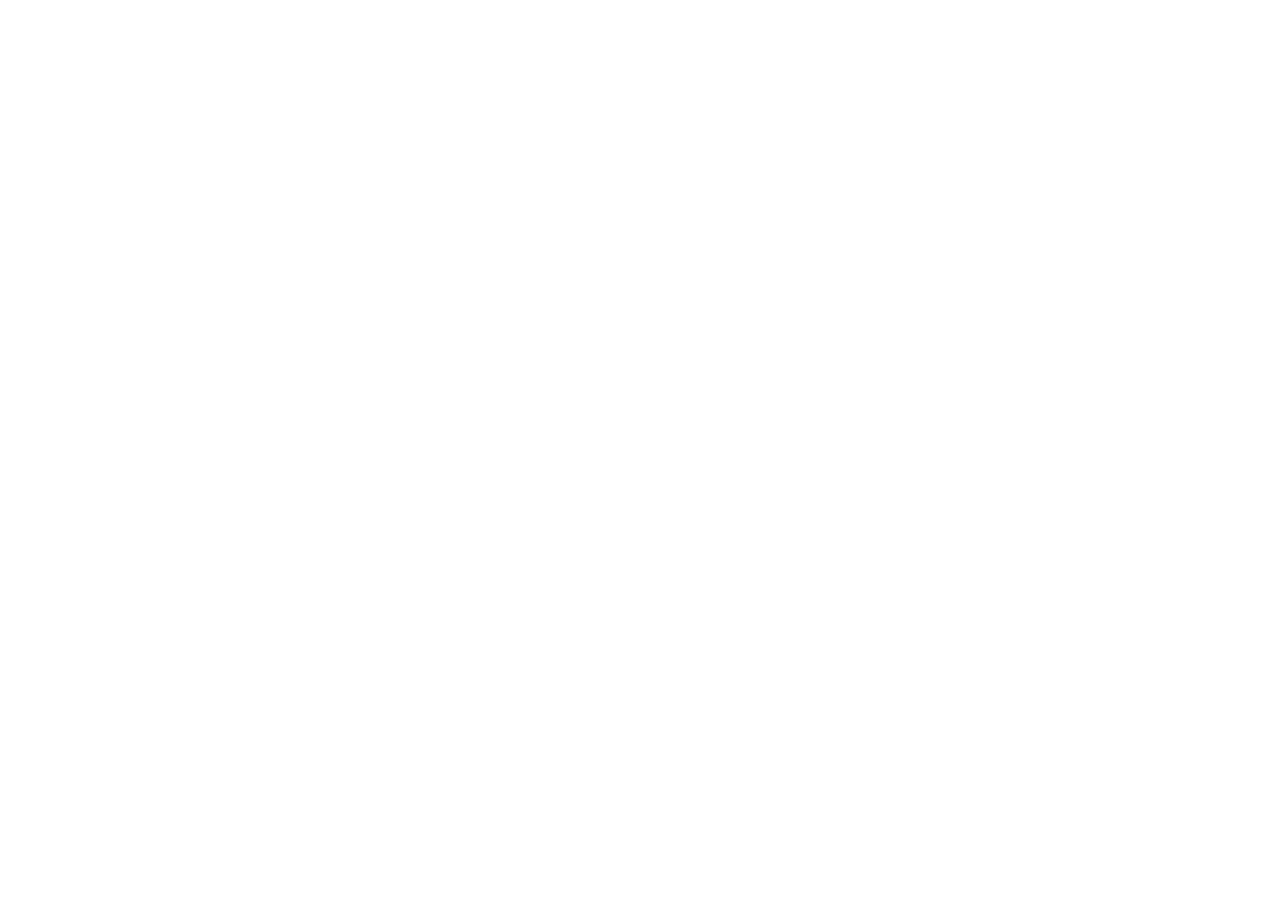
==== MProject_code/Carte_France/coolversion_new.html @ bf7a082d "Merge branch 'christophe'" ====
<!DOCTYPE html>
<meta charset="utf-8">
<style>
.department {
	cursor: pointer;
	stroke: black;
	stroke-width: .5px;
}
.department:hover {
	stroke: #555;
	stroke-width: 2px;
}
div.tooltip {
	position: absolute;
	opacity:0.8;
	z-index:1000;
	text-align:left;
	border-radius:4px;
	padding:8px;
	color:#fff;
	background-color:#000;
	font: 12px sans-serif;
	max-width: 300px;
}
#svg {
	display: block;
	margin: auto;
}
/* This product includes color specifications and designs developed by Cynthia Brewer (http://colorbrewer.org/). */
.YlOrRd .q0-9{fill:rgb(255,255,204)}
.YlOrRd .q1-9{fill:rgb(255,237,160)}
.YlOrRd .q2-9{fill:rgb(254,217,118)}
.YlOrRd .q3-9{fill:rgb(254,178,76)}
.YlOrRd .q4-9{fill:rgb(253,141,60)}
.YlOrRd .q5-9{fill:rgb(252,78,42)}
.YlOrRd .q6-9{fill:rgb(227,26,28)}
.YlOrRd .q7-9{fill:rgb(189,0,38)}
.YlOrRd .q8-9{fill:rgb(128,0,38)}
</style>
<body>
<script src="https://d3js.org/d3.v4.min.js"></script>
<script src="https://d3js.org/topojson.v2.min.js"></script>
<script type="text/javascript">
var width = 700, height = 550;

// Create a path object to manipulate geo data
var path = d3.geoPath();

// Define projection property
var projection = d3.geoConicConformal() // Lambert-93
	.center([2.454071, 46.279229]) // Center on France
	.scale(3000)
	.translate([width / 2 - 50, height / 2]);

path.projection(projection); // Assign projection to path object

// Create the DIV that will contain our map
var svg = d3.select('body').append("svg")
	.attr("id", "svg")
	.attr("width", width)
	.attr("height", height)
	.attr("class", "YlOrRd");

// Append the group that will contain our paths
var deps = svg.append("g");

// Load GeoJSON data and run a function for each entry
d3.json('france.json', function(req, fr) {
	var features = deps
		.selectAll("path")
		.data(topojson.feature(fr, fr.objects.departements).features)
		.enter()
		.append("path")
		.attr('id', function(d) {return "d" + d.properties.code;})
		.attr("d", path);


	d3.csv("output.csv", function(csv) {
		csv = csv.filter(function(e) {
			return (e.annais == 1990) & (e.preusuel == 'STEPHAN');
    });
		// Quantile scales map an input domain to a discrete range, 0...max(population) to 1...9
		var quantile = d3.scaleQuantile()
   			.domain([0, Math.sqrt(d3.max(csv, function(e) { return +e.nombre; }))])
    		.range(d3.range(9));


		var legend = svg.append('g')
			.attr('transform', 'translate(525, 150)')
			.attr('id', 'legend');

		legend.selectAll('.colorbar')
			.data(d3.range(9))
		  	.enter().append('svg:rect')
			.attr('y', function(d) { return d * 20 + 'px'; })
			.attr('height', '20px')
			.attr('width', '20px')
			.attr('x', '0px')
			.attr("class", function(d) { return "q" + d + "-9"; });

		var legendScale = d3.scaleSqrt()
    		.domain([0, d3.max(csv, function(e) { return +e.nombre; })])
    		.range([0, 9 * 20]);

		var legendAxis = svg.append("g")
			.attr('transform', 'translate(550, 150)')
			.call(d3.axisRight(legendScale).ticks(6));

		csv.forEach(function(e,i) {
			var tooltip = "<b>Département : </b>" + e.dpt + "<br>" + "<b>Nbre naissance : </b>" + e.nombre + "<br>";
			if (e.nombre > 0) {
				var tooltip = tooltip + "<b>Prénom : </b>" + e.preusuel + "<br>" + "<b>Année : </b>" + e.annais + "<br>";
			}
			d3.select("#d" + e.dpt)
				.attr("class", function(d) {return "department q" + quantile(Math.sqrt(+e.nombre)) + "-9";})
				.on("mouseover", function(d) {
					div.transition()
						.duration(200)
						.style("opacity", .9);
					div.html(tooltip)
						.style("left", (d3.event.pageX + 30) + "px")
						.style("top", (d3.event.pageY - 30) + "px");
				})
				.on("mouseout", function(d) {
					div.transition()
						.duration(500)
						.style("opacity", 0);
					div.html("")
						.style("left", "0px")
						.style("top", "0px");
				});
		});
	});

});

// Append a DIV for the tooltip
var div = d3.select("body").append("div")
	.attr("class", "tooltip")
	.style("opacity", 0);
</script>
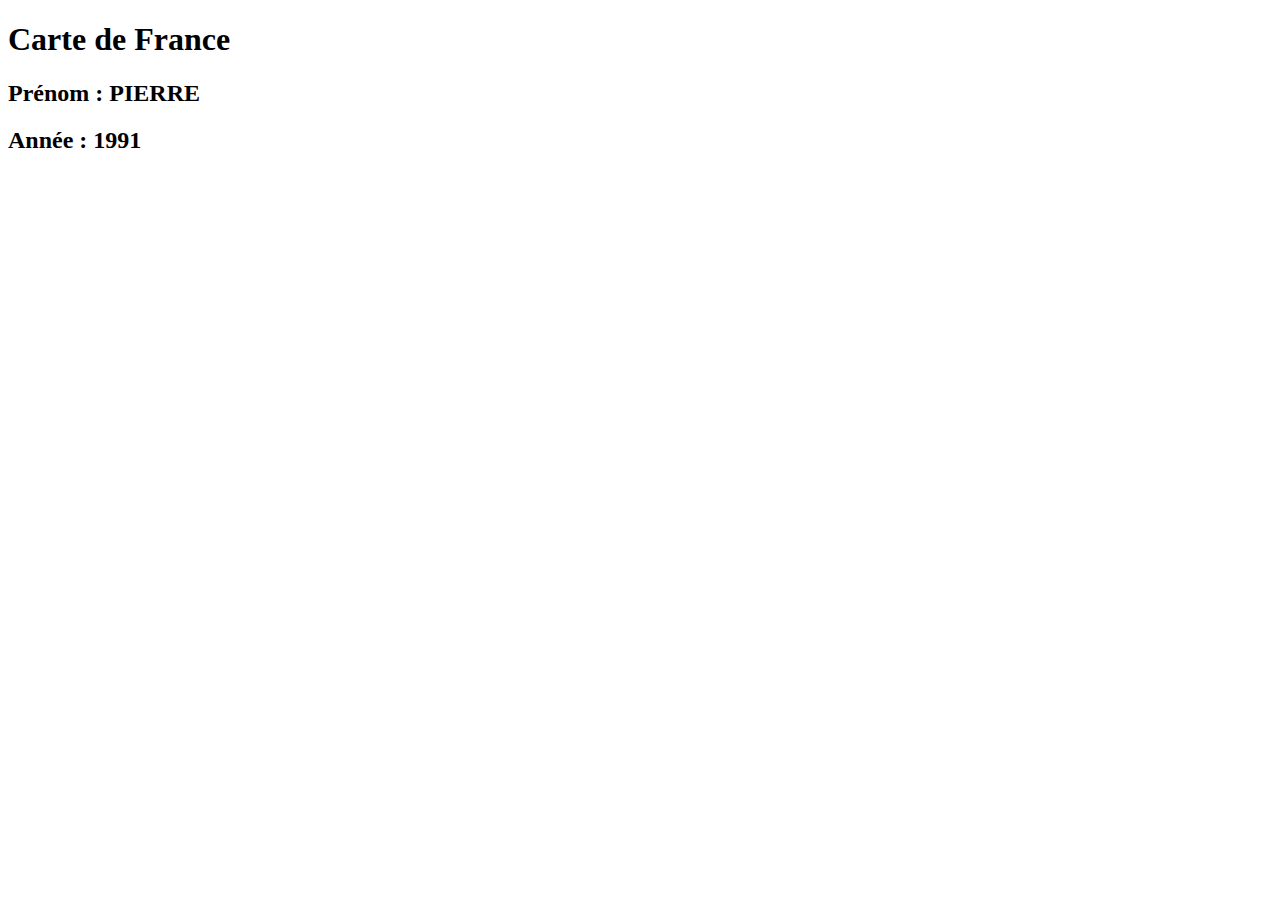
==== commit 4e1ea2a1: "ajout du nom et année (en dur pour l'instant)" ====
--- a/MProject_code/Carte_France/coolversion_new.html
+++ b/MProject_code/Carte_France/coolversion_new.html
@@ -1,141 +1,189 @@
 <!DOCTYPE html>
 <meta charset="utf-8">
 <style>
-.department {
-	cursor: pointer;
-	stroke: black;
-	stroke-width: .5px;
-}
-.department:hover {
-	stroke: #555;
-	stroke-width: 2px;
-}
-div.tooltip {
-	position: absolute;
-	opacity:0.8;
-	z-index:1000;
-	text-align:left;
-	border-radius:4px;
-	padding:8px;
-	color:#fff;
-	background-color:#000;
-	font: 12px sans-serif;
-	max-width: 300px;
-}
-#svg {
-	display: block;
-	margin: auto;
-}
-/* This product includes color specifications and designs developed by Cynthia Brewer (http://colorbrewer.org/). */
-.YlOrRd .q0-9{fill:rgb(255,255,204)}
-.YlOrRd .q1-9{fill:rgb(255,237,160)}
-.YlOrRd .q2-9{fill:rgb(254,217,118)}
-.YlOrRd .q3-9{fill:rgb(254,178,76)}
-.YlOrRd .q4-9{fill:rgb(253,141,60)}
-.YlOrRd .q5-9{fill:rgb(252,78,42)}
-.YlOrRd .q6-9{fill:rgb(227,26,28)}
-.YlOrRd .q7-9{fill:rgb(189,0,38)}
-.YlOrRd .q8-9{fill:rgb(128,0,38)}
+	.department {
+		cursor: pointer;
+		stroke: black;
+		stroke-width: .5px;
+	}
+
+	.department:hover {
+		stroke: #555;
+		stroke-width: 2px;
+	}
+
+	div.tooltip {
+		position: absolute;
+		opacity: 0.8;
+		z-index: 1000;
+		text-align: left;
+		border-radius: 4px;
+		padding: 8px;
+		color: #fff;
+		background-color: #000;
+		font: 12px sans-serif;
+		max-width: 300px;
+	}
+
+	#svg {
+		display: block;
+		margin: auto;
+	}
+
+	/* This product includes color specifications and designs developed by Cynthia Brewer (http://colorbrewer.org/). */
+
+	.YlOrRd .q0-9 {
+		fill: rgb(255, 255, 204)
+	}
+
+	.YlOrRd .q1-9 {
+		fill: rgb(255, 237, 160)
+	}
+
+	.YlOrRd .q2-9 {
+		fill: rgb(254, 217, 118)
+	}
+
+	.YlOrRd .q3-9 {
+		fill: rgb(254, 178, 76)
+	}
+
+	.YlOrRd .q4-9 {
+		fill: rgb(253, 141, 60)
+	}
+
+	.YlOrRd .q5-9 {
+		fill: rgb(252, 78, 42)
+	}
+
+	.YlOrRd .q6-9 {
+		fill: rgb(227, 26, 28)
+	}
+
+	.YlOrRd .q7-9 {
+		fill: rgb(189, 0, 38)
+	}
+
+	.YlOrRd .q8-9 {
+		fill: rgb(128, 0, 38)
+	}
 </style>
+<h1> Carte de France </h1>
+<h2> Prénom : PIERRE </h1>
+<h2> Année : 1991 </h1>
+
 <body>
-<script src="https://d3js.org/d3.v4.min.js"></script>
-<script src="https://d3js.org/topojson.v2.min.js"></script>
-<script type="text/javascript">
-var width = 700, height = 550;
-
-// Create a path object to manipulate geo data
-var path = d3.geoPath();
-
-// Define projection property
-var projection = d3.geoConicConformal() // Lambert-93
-	.center([2.454071, 46.279229]) // Center on France
-	.scale(3000)
-	.translate([width / 2 - 50, height / 2]);
-
-path.projection(projection); // Assign projection to path object
-
-// Create the DIV that will contain our map
-var svg = d3.select('body').append("svg")
-	.attr("id", "svg")
-	.attr("width", width)
-	.attr("height", height)
-	.attr("class", "YlOrRd");
-
-// Append the group that will contain our paths
-var deps = svg.append("g");
-
-// Load GeoJSON data and run a function for each entry
-d3.json('france.json', function(req, fr) {
-	var features = deps
-		.selectAll("path")
-		.data(topojson.feature(fr, fr.objects.departements).features)
-		.enter()
-		.append("path")
-		.attr('id', function(d) {return "d" + d.properties.code;})
-		.attr("d", path);
+	<script src="https://d3js.org/d3.v4.min.js"></script>
+	<script src="https://d3js.org/topojson.v2.min.js"></script>
+	<script type="text/javascript">
+		var width = 700,
+			height = 550;
 
 
-	d3.csv("output.csv", function(csv) {
-		csv = csv.filter(function(e) {
-			return (e.annais == 1990) & (e.preusuel == 'STEPHAN');
-    });
-		// Quantile scales map an input domain to a discrete range, 0...max(population) to 1...9
-		var quantile = d3.scaleQuantile()
-   			.domain([0, Math.sqrt(d3.max(csv, function(e) { return +e.nombre; }))])
-    		.range(d3.range(9));
+		var path = d3.geoPath();
+
+		// Define projection property
+		var projection = d3.geoConicConformal() // Lambert-93
+			.center([2.454071, 46.279229]) // Center on France
+			.scale(3000)
+			.translate([width / 2 - 50, height / 2]);
+
+		path.projection(projection); // Assign projection to path object
+
+		// Create the DIV that will contain our map
+		var svg = d3.select('body').append("svg")
+			.attr("id", "svg")
+			.attr("width", width)
+			.attr("height", height)
+			.attr("class", "YlOrRd");
+
+		// Append the group that will contain our paths
+		var deps = svg.append("g");
+
+		// Load GeoJSON data and run a function for each entry
+		d3.json('france.json', function(req, fr) {
+			var features = deps
+				.selectAll("path")
+				.data(topojson.feature(fr, fr.objects.departements).features)
+				.enter()
+				.append("path")
+				.attr('id', function(d) {
+					return "d" + d.properties.code;
+				})
+				.attr("d", path);
 
 
-		var legend = svg.append('g')
-			.attr('transform', 'translate(525, 150)')
-			.attr('id', 'legend');
+			d3.csv("output.csv", function(csv) {
+				csv = csv.filter(function(e) {
+					return (e.annais == 1991) & (e.preusuel == 'PIERRE');
+				});
+				// Quantile scales map an input domain to a discrete range, 0...max(population) to 1...9
+				var quantile = d3.scaleQuantile()
+					.domain([0, Math.sqrt(d3.max(csv, function(e) {
+						return +e.nombre;
+					}))])
+					.range(d3.range(9));
 
-		legend.selectAll('.colorbar')
-			.data(d3.range(9))
-		  	.enter().append('svg:rect')
-			.attr('y', function(d) { return d * 20 + 'px'; })
-			.attr('height', '20px')
-			.attr('width', '20px')
-			.attr('x', '0px')
-			.attr("class", function(d) { return "q" + d + "-9"; });
 
-		var legendScale = d3.scaleSqrt()
-    		.domain([0, d3.max(csv, function(e) { return +e.nombre; })])
-    		.range([0, 9 * 20]);
+				var legend = svg.append('g')
+					.attr('transform', 'translate(525, 150)')
+					.attr('id', 'legend');
 
-		var legendAxis = svg.append("g")
-			.attr('transform', 'translate(550, 150)')
-			.call(d3.axisRight(legendScale).ticks(6));
+				legend.selectAll('.colorbar')
+					.data(d3.range(9))
+					.enter().append('svg:rect')
+					.attr('y', function(d) {
+						return d * 20 + 'px';
+					})
+					.attr('height', '20px')
+					.attr('width', '20px')
+					.attr('x', '0px')
+					.attr("class", function(d) {
+						return "q" + d + "-9";
+					});
 
-		csv.forEach(function(e,i) {
-			var tooltip = "<b>Département : </b>" + e.dpt + "<br>" + "<b>Nbre naissance : </b>" + e.nombre + "<br>";
-			if (e.nombre > 0) {
-				var tooltip = tooltip + "<b>Prénom : </b>" + e.preusuel + "<br>" + "<b>Année : </b>" + e.annais + "<br>";
-			}
-			d3.select("#d" + e.dpt)
-				.attr("class", function(d) {return "department q" + quantile(Math.sqrt(+e.nombre)) + "-9";})
-				.on("mouseover", function(d) {
-					div.transition()
-						.duration(200)
-						.style("opacity", .9);
-					div.html(tooltip)
-						.style("left", (d3.event.pageX + 30) + "px")
-						.style("top", (d3.event.pageY - 30) + "px");
-				})
-				.on("mouseout", function(d) {
-					div.transition()
-						.duration(500)
-						.style("opacity", 0);
-					div.html("")
-						.style("left", "0px")
-						.style("top", "0px");
+				var legendScale = d3.scaleSqrt()
+					.domain([0, d3.max(csv, function(e) {
+						return +e.nombre;
+					})])
+					.range([0, 9 * 20]);
+
+				var legendAxis = svg.append("g")
+					.attr('transform', 'translate(550, 150)')
+					.call(d3.axisRight(legendScale).ticks(6));
+
+				csv.forEach(function(e, i) {
+					var tooltip = "<b>Département : </b>" + e.dpt + "<br>" + "<b>Nbre naissance : </b>" + e.nombre + "<br>";
+					if (e.nombre > 0) {
+						var tooltip = tooltip + "<b>Prénom : </b>" + e.preusuel + "<br>" + "<b>Année : </b>" + e.annais + "<br>";
+					}
+					d3.select("#d" + e.dpt)
+						.attr("class", function(d) {
+							return "department q" + quantile(Math.sqrt(+e.nombre)) + "-9";
+						})
+						.on("mouseover", function(d) {
+							div.transition()
+								.duration(200)
+								.style("opacity", .9);
+							div.html(tooltip)
+								.style("left", (d3.event.pageX + 30) + "px")
+								.style("top", (d3.event.pageY - 30) + "px");
+						})
+						.on("mouseout", function(d) {
+							div.transition()
+								.duration(500)
+								.style("opacity", 0);
+							div.html("")
+								.style("left", "0px")
+								.style("top", "0px");
+						});
 				});
+			});
+
 		});
-	});
 
-});
-
-// Append a DIV for the tooltip
-var div = d3.select("body").append("div")
-	.attr("class", "tooltip")
-	.style("opacity", 0);
-</script>
+		// Append a DIV for the tooltip
+		var div = d3.select("body").append("div")
+			.attr("class", "tooltip")
+			.style("opacity", 0);
+	</script>
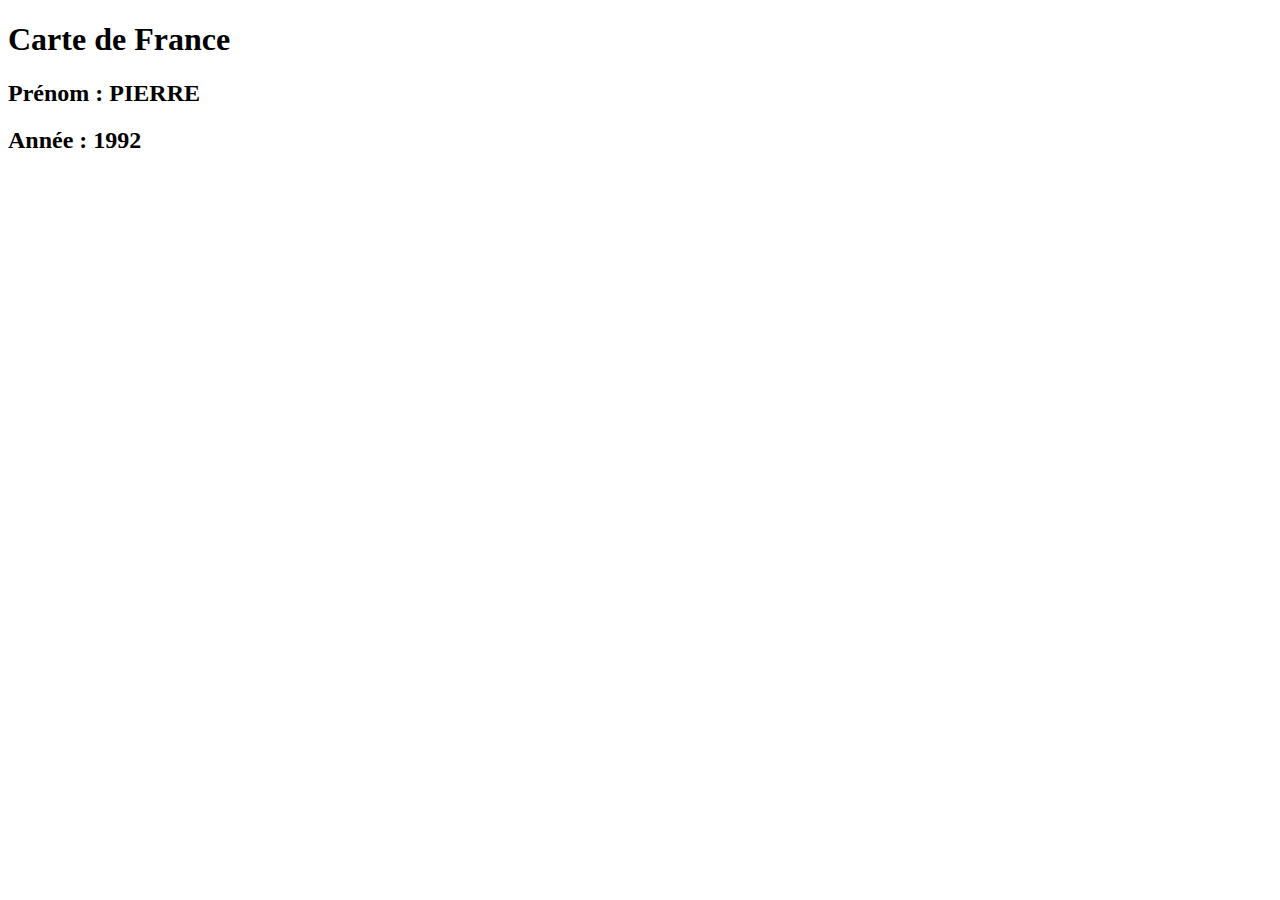
==== commit 9e612c80: "Merge 7f15d6cb73bdb14f32dbff3ad7003eb5bdb017c5 into bd55d0d0fcb208f23544bb13ef1e93b4dbe0055e" ====
--- a/MProject_code/Carte_France/coolversion_new.html
+++ b/MProject_code/Carte_France/coolversion_new.html
@@ -70,7 +70,7 @@
 </style>
 <h1> Carte de France </h1>
 <h2> Prénom : PIERRE </h1>
-<h2> Année : 1991 </h1>
+<h2> Année : 1992 </h1>
 
 <body>
 	<script src="https://d3js.org/d3.v4.min.js"></script>
@@ -83,7 +83,7 @@
 		var path = d3.geoPath();
 
 		// Define projection property
-		var projection = d3.geoConicConformal() // Lambert-93
+		var projection = d3.geoConicConformal()
 			.center([2.454071, 46.279229]) // Center on France
 			.scale(3000)
 			.translate([width / 2 - 50, height / 2]);
@@ -112,18 +112,25 @@
 				})
 				.attr("d", path);
 
+			// Load CSV to sum number of births for each department
+			// d3.csv("output.csv", function(error, csv) {
+ 			// 	var data = d3.nest()
+  		// 	.key(function(v) { return v.dpt;})
+			// 	.key(function(v) {return v.annais;})
+  		// 	.rollup(function(w) {return d3.sum(w, function(v) {return v.nombre; });})
+			// 	.entries(csv);
+			// 	});
 
-			d3.csv("output.csv", function(csv) {
+			// Load CSV
+			d3.csv("newCSV.csv", function(csv) {
 				csv = csv.filter(function(e) {
-					return (e.annais == 1991) & (e.preusuel == 'PIERRE');
+					return (e.annais == 1992) & (e.preusuel == 'PIERRE');
 				});
-				// Quantile scales map an input domain to a discrete range, 0...max(population) to 1...9
 				var quantile = d3.scaleQuantile()
 					.domain([0, Math.sqrt(d3.max(csv, function(e) {
 						return +e.nombre;
 					}))])
 					.range(d3.range(9));
-
 
 				var legend = svg.append('g')
 					.attr('transform', 'translate(525, 150)')
@@ -153,7 +160,7 @@
 					.call(d3.axisRight(legendScale).ticks(6));
 
 				csv.forEach(function(e, i) {
-					var tooltip = "<b>Département : </b>" + e.dpt + "<br>" + "<b>Nbre naissance : </b>" + e.nombre + "<br>";
+					var tooltip = "<b>Département : </b>" + e.dpt + "<br>" + "<b>Naissances : </b>" + e.nombre + "<br>" +"<b>Proportion : </b>" + Number(Math.round((e.nombre*100/e.somme)+'e2')+'e-2') + "<b>%</b>" + "<br>";
 					if (e.nombre > 0) {
 						var tooltip = tooltip + "<b>Prénom : </b>" + e.preusuel + "<br>" + "<b>Année : </b>" + e.annais + "<br>";
 					}
